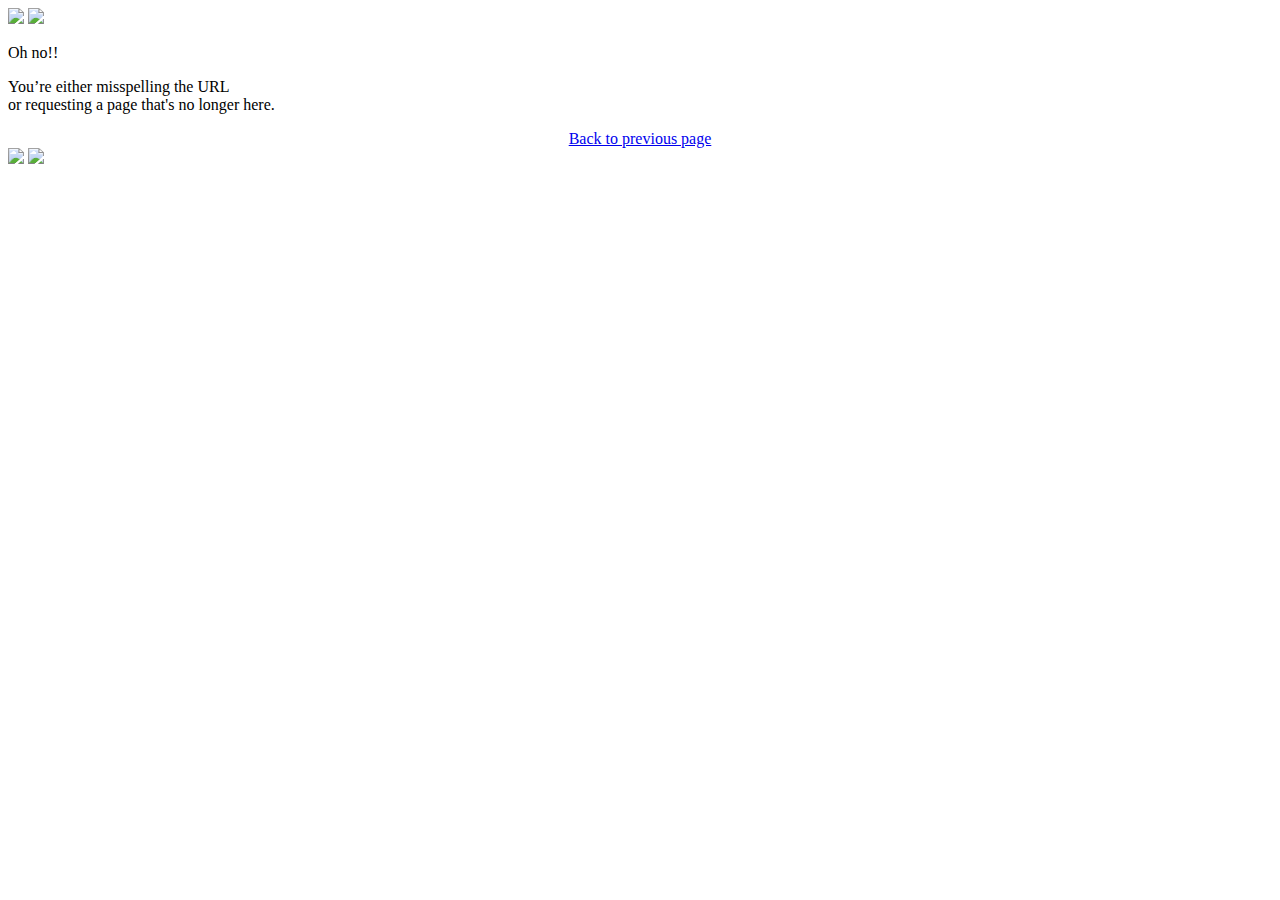
==== 404/index.html @ 5244ee09 "Create index.html" ====
<!DOCTYPE html>
<html lang="en" >
<head>
  <meta charset="UTF-8">
  <title> 404 Not Found</title>
  <link rel="stylesheet" href="./style.css">

</head>
<body>
<!-- partial:index.partial.html -->
<div class="mars"></div>
<img src="https://assets.codepen.io/1538474/404.svg" class="logo-404" />
<img src="https://assets.codepen.io/1538474/meteor.svg" class="meteor" />
<p class="title">Oh no!!</p>
<p class="subtitle">
	You’re either misspelling the URL <br /> or requesting a page that's no longer here.
</p>
<div align="center">
	<a class="btn-back" href="/index.html">Back to previous page</a>
</div>
<img src="https://assets.codepen.io/1538474/astronaut.svg" class="astronaut" />
<img src="https://assets.codepen.io/1538474/spaceship.svg" class="spaceship" />
<!-- partial -->
  <script  src="./script.js"></script>

</body>
</html>
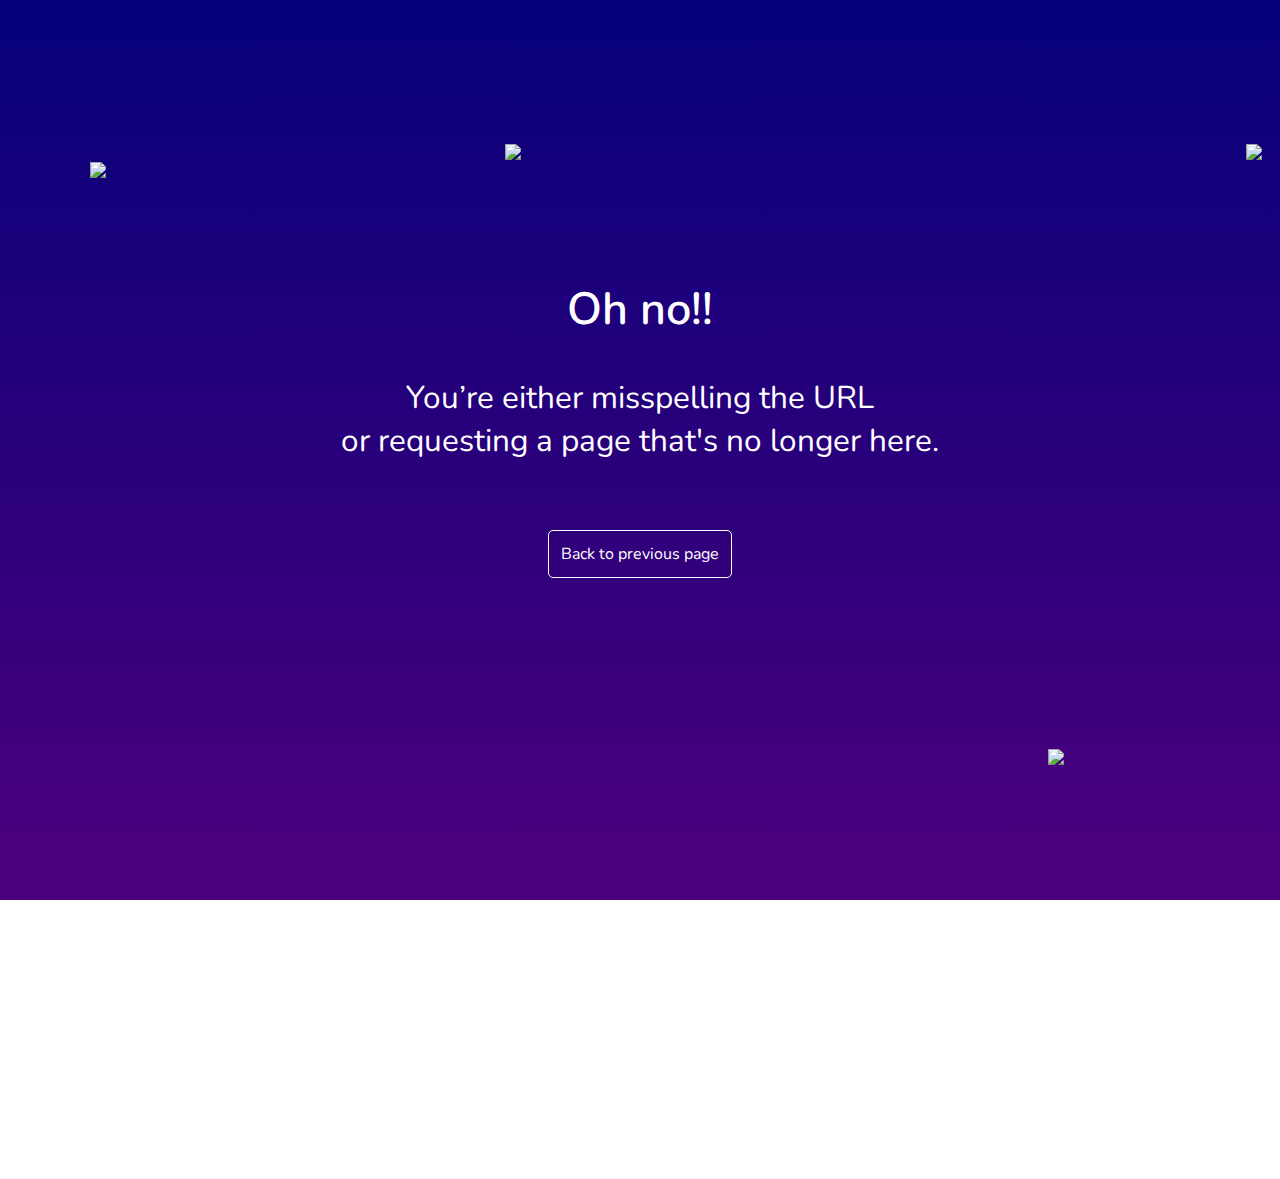
==== commit b2563a41: "Update index.html" ====
--- a/404/index.html
+++ b/404/index.html
@@ -4,6 +4,7 @@
   <meta charset="UTF-8">
   <title> 404 Not Found</title>
   <link rel="stylesheet" href="./style.css">
+  <link rel="shortcut icon" hrer="https://ladowebdev.github.io/images/logo.png" type="image/x-icon">
 
 </head>
 <body>
--- a/404/style.css
+++ b/404/style.css
@@ -0,0 +1,122 @@
+@import url("https://fonts.googleapis.com/css?family=Nunito:400,600,700");
+@keyframes floating {
+  from {
+    transform: translateY(0px);
+  }
+  65% {
+    transform: translateY(15px);
+  }
+  to {
+    transform: translateY(0px);
+  }
+}
+html {
+  height: 100%;
+}
+
+body {
+  background-image: url("https://assets.codepen.io/1538474/star.svg"), linear-gradient(to bottom, #05007A, #4D007D);
+  height: 100%;
+  margin: 0;
+  background-attachment: fixed;
+  overflow: hidden;
+}
+
+.mars {
+  left: 0;
+  right: 0;
+  bottom: 0;
+  position: absolute;
+  height: 27vmin;
+  background: url("https://assets.codepen.io/1538474/mars.svg") no-repeat bottom center;
+  background-size: cover;
+}
+
+.logo-404 {
+  position: absolute;
+  margin-left: auto;
+  margin-right: auto;
+  left: 0;
+  right: 0;
+  top: 16vmin;
+  width: 30vmin;
+}
+@media (max-width: 480px) and (min-width: 320px) {
+  .logo-404 {
+    top: 45vmin;
+  }
+}
+
+.meteor {
+  position: absolute;
+  right: 2vmin;
+  top: 16vmin;
+}
+
+.title {
+  color: white;
+  font-family: "Nunito", sans-serif;
+  font-weight: 600;
+  text-align: center;
+  font-size: 5vmin;
+  margin-top: 31vmin;
+}
+@media (max-width: 480px) and (min-width: 320px) {
+  .title {
+    margin-top: 65vmin;
+  }
+}
+
+.subtitle {
+  color: white;
+  font-family: "Nunito", sans-serif;
+  font-weight: 400;
+  text-align: center;
+  font-size: 3.5vmin;
+  margin-top: -1vmin;
+  margin-bottom: 9vmin;
+}
+
+.btn-back {
+  border: 1px solid white;
+  color: white;
+  height: 5vmin;
+  padding: 12px;
+  font-family: "Nunito", sans-serif;
+  text-decoration: none;
+  border-radius: 5px;
+}
+.btn-back:hover {
+  background: white;
+  color: #4D007D;
+}
+@media (max-width: 480px) and (min-width: 320px) {
+  .btn-back {
+    font-size: 3.5vmin;
+  }
+}
+
+.astronaut {
+  position: absolute;
+  top: 18vmin;
+  left: 10vmin;
+  height: 30vmin;
+  animation: floating 3s infinite ease-in-out;
+}
+@media (max-width: 480px) and (min-width: 320px) {
+  .astronaut {
+    top: 2vmin;
+  }
+}
+
+.spaceship {
+  position: absolute;
+  bottom: 15vmin;
+  right: 24vmin;
+}
+@media (max-width: 480px) and (min-width: 320px) {
+  .spaceship {
+    width: 45vmin;
+    bottom: 18vmin;
+  }
+}